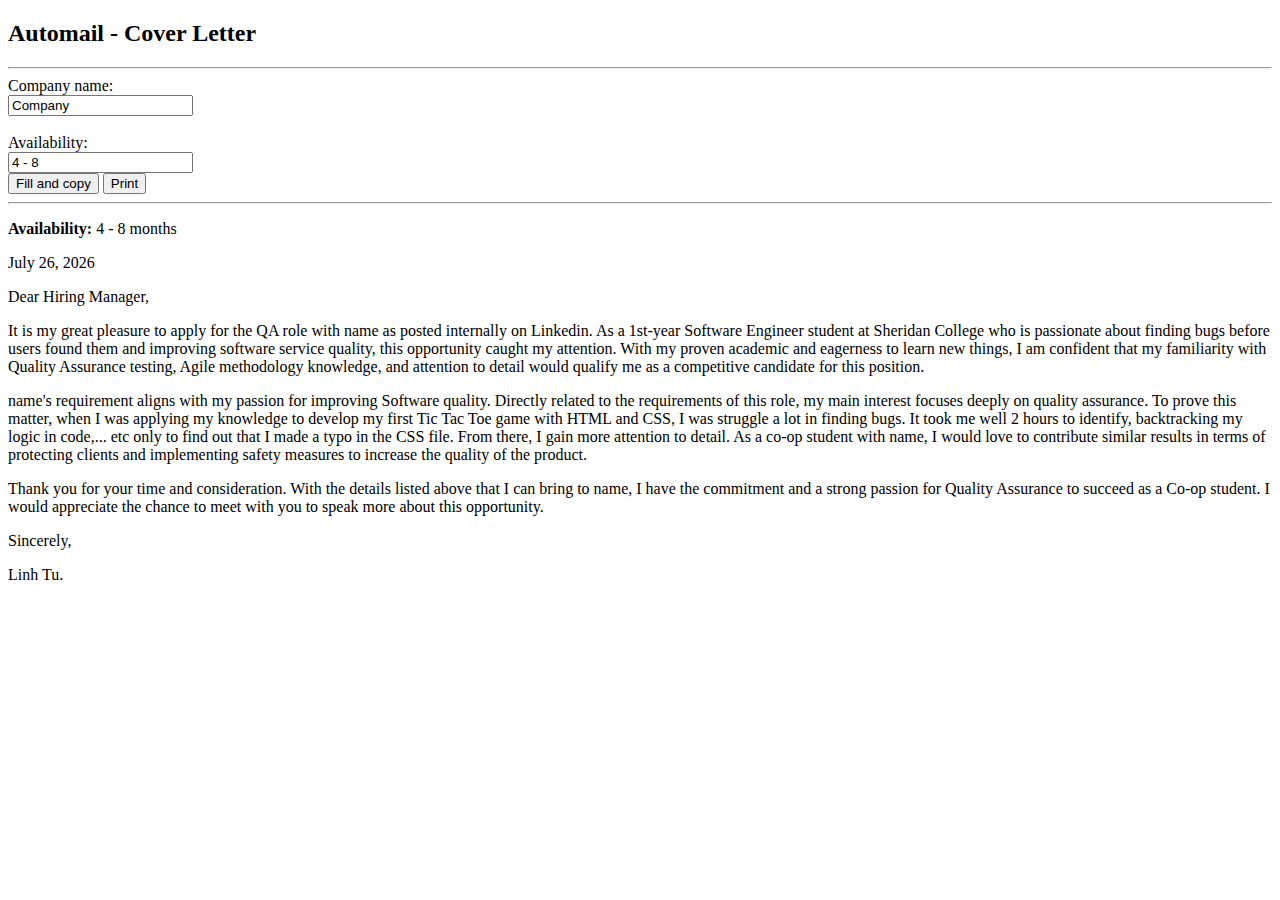
==== CoverGen.html @ 972a6b85 "Added Cover Gen" ====
<!DOCTYPE html>

<html>
    <head>
        <title>Cover Letter Web Gen</title>
        <style>
            
        </style>
    </head>
    
    <body onload="onLoad()">
        <!-- Auto Mail Exam Invite -->
            <h2>Automail - Cover Letter</h2>
            <hr>
            <div class="aplication">
                <form>
                    <label>Company name:</label><br>
                    <input type="text" id="fname" placeholder="Enter Company name" value="Company"><br><br>
                    <label>Availability:</label><br>
                    <input type="text" id="avail" placeholder="Enter availability" value="4 - 8">
                </form>
                <button onclick="fill_invite()">Fill and copy</button> 
                <input type="button" value="Print" onclick="printDivContent()">
            </div>
            <hr>

            <div class="inv" id="inv">
                <div class="email-body">
                    <p><strong>Availability:</strong> <span id = "avail2">4 - 8</span> months</p>
                    <p><span id="date">February 10, 2023 </span></p>
                    <p>Dear Hiring Manager<span id="name0"></span>,</p>
                    <p>
                        It is my great pleasure to apply for the QA role with <span id="name1">name</span> as posted internally on Linkedin. 
                        As a 1st-year Software Engineer student at Sheridan College who is passionate about finding bugs before users found them and improving software service quality, this opportunity caught my attention. 
                        With my proven academic and eagerness to learn new things, I am confident that my familiarity with Quality Assurance testing, Agile methodology knowledge, and attention to detail would qualify me as a competitive candidate for this position.
                    </p>
                    <p>    
                        <span id="name2">name</span>'s requirement aligns with my passion for improving Software quality. Directly related to the requirements of this role, my main interest focuses deeply on quality assurance. 
                        To prove this matter, when I was applying my knowledge to develop my first Tic Tac Toe game with HTML and CSS, I was struggle a lot in finding bugs. 
                        It took me well 2 hours to identify, backtracking my logic in code,... etc only to find out that I made a typo in the CSS file. From there, I gain more attention to detail. As a co-op student with <span id="name">name</span>, I would love to contribute similar results in terms of protecting clients and implementing safety measures to increase the quality of the product.
                    </p>
                    <p>
                        Thank you for your time and consideration. With the details listed above that I can bring to <span id="name3">name</span>, I have the commitment and a strong passion for Quality Assurance to succeed as a Co-op student. I would appreciate the chance to meet with you to speak more about this opportunity. 
                    </p>
                    <p>Sincerely,</p>    
                    <p>Linh Tu.</p>
                </div>
            </div>
        <script>
            function copy(id){
                var range = document.createRange();
                range.selectNode(document.getElementById(id));
                window.getSelection().removeAllRanges(); // clear current selection
                window.getSelection().addRange(range); // to select text
                document.execCommand("copy");
                window.getSelection().removeAllRanges();// to deselect
            }
            function onLoad(){
                const now = new Date();
                var months = ['January','February','March','April','May','June','July','August','September','October','November','December'];
                var month = months[ now.getMonth() ];
                document.getElementById("date").innerHTML = month + " "+now.getDate()+", "+now.getFullYear();
            }
            function fill_invite(){
                document.getElementById("name").innerHTML = document.getElementById("fname").value;
                document.getElementById("name0").innerHTML = " of " + document.getElementById("fname").value;
                document.getElementById("name1").innerHTML = document.getElementById("fname").value;
                document.getElementById("name2").innerHTML = document.getElementById("fname").value;
                document.getElementById("name3").innerHTML = document.getElementById("fname").value;
                document.getElementById("avail2").innerHTML = document.getElementById("avail").value;
                copy("inv");
            }
            
            function printDivContent() {
                fill_invite();
                var contentOfDiv = document.getElementById("inv").innerHTML;

                var newWin = window.open('', '', 'height=650, width=650');
                newWin.document.write('');
                newWin.document.write('<title>Print Content of Div element by  using Javascript</title>');
                newWin.document.write('<h2 style="text-align: center;">Linh Tu</h2>');
                newWin.document.write('<p style="text-align: center; margin: 0; padding-top : 0;">Mississauga,ON  | 647 581 8284 | <span class="blue">linhtu2207@gmail.com</span> | <span class="blue"><a href="https://www.linkedin.com/in/linh-t%E1%BB%AB-53606120a/">Linkedin</a></span><hr>');
                newWin.document.write(contentOfDiv);
                newWin.document.write('');
                newWin.document.close();
            newWin.print();
            }
        </script>
    
    </body>

    
    
</html>
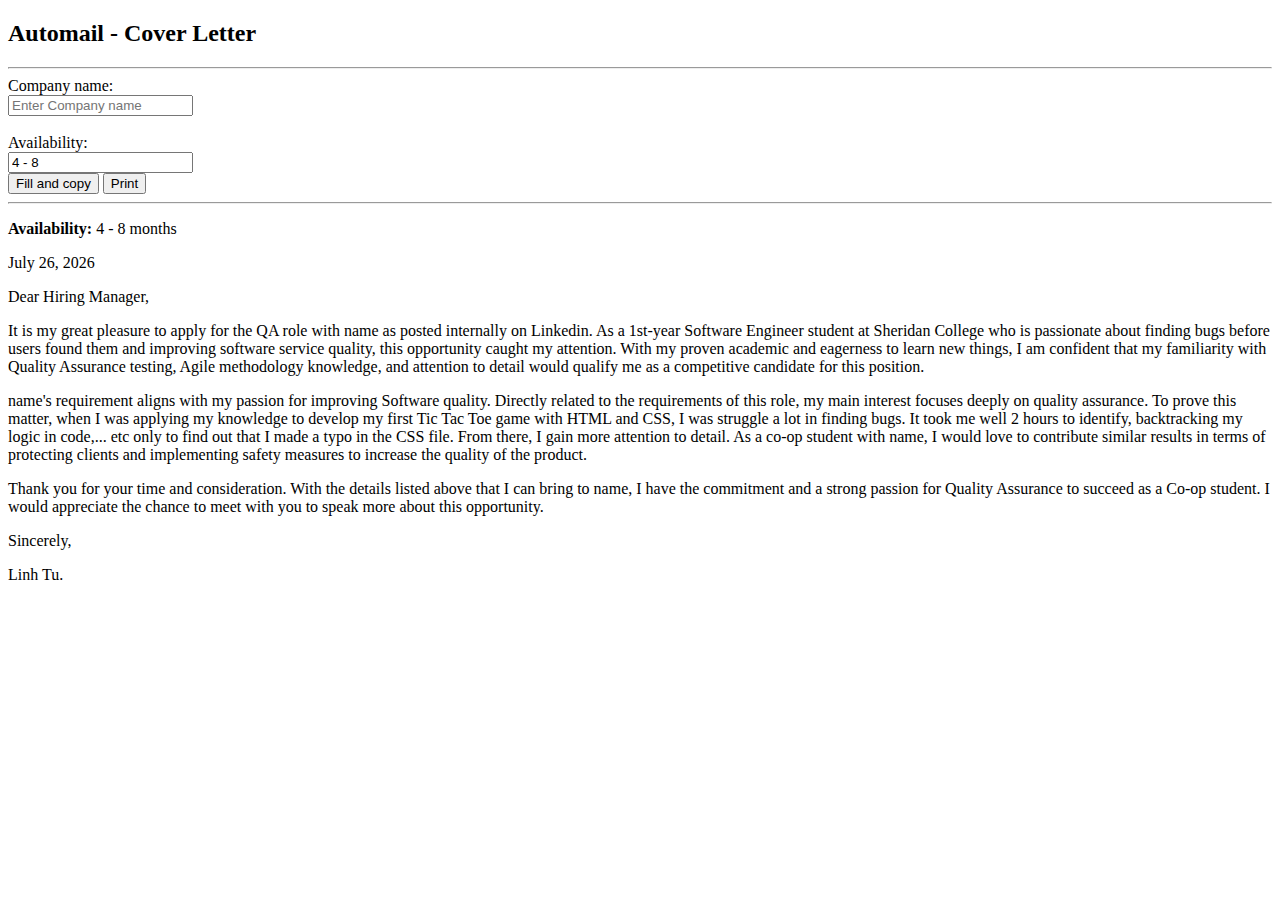
==== commit b8f73e93: "Put a check if forgot to change company name" ====
--- a/CoverGen.html
+++ b/CoverGen.html
@@ -15,12 +15,12 @@
             <div class="aplication">
                 <form>
                     <label>Company name:</label><br>
-                    <input type="text" id="fname" placeholder="Enter Company name" value="Company"><br><br>
+                    <input type="text" id="fname" placeholder="Enter Company name" required ><br><br>
                     <label>Availability:</label><br>
                     <input type="text" id="avail" placeholder="Enter availability" value="4 - 8">
                 </form>
                 <button onclick="fill_invite()">Fill and copy</button> 
-                <input type="button" value="Print" onclick="printDivContent()">
+                <input type="submit" value="Print" onclick="printDivContent() ">
             </div>
             <hr>
 
@@ -71,19 +71,34 @@
                 copy("inv");
             }
             
+            function toPDF(){
+                fill_invite();
+                    
+                    var contentOfDiv = document.getElementById("inv").innerHTML;
+
+                    var newWin = window.open('', '', 'height=650, width=650');
+                    newWin.document.write('');
+                    newWin.document.write('<title>Print Content of Div element by  using Javascript</title>');
+                    newWin.document.write('<h2 style="text-align: center;">Linh Tu</h2>');
+                    newWin.document.write('<p style="text-align: center; margin: 0; padding-top : 0;">Mississauga,ON  | 647 581 8284 | <span class="blue">linhtu2207@gmail.com</span> | <span class="blue"><a href="https://www.linkedin.com/in/linh-t%E1%BB%AB-53606120a/">Linkedin</a></span><hr>');
+                    newWin.document.write(contentOfDiv);
+                    newWin.document.write('');
+                    newWin.document.close();
+                newWin.print();
+            }
             function printDivContent() {
-                fill_invite();
-                var contentOfDiv = document.getElementById("inv").innerHTML;
+                if (document.getElementById("fname").value != ""){    
+                    toPDF();
+                }
+                else {
+                    let name = prompt("Please enter the company name");
+                    if (name != null && name != ""){
+                        document.getElementById("fname").value = name;
+                        toPDF();
+                    }
+                    
+                }
 
-                var newWin = window.open('', '', 'height=650, width=650');
-                newWin.document.write('');
-                newWin.document.write('<title>Print Content of Div element by  using Javascript</title>');
-                newWin.document.write('<h2 style="text-align: center;">Linh Tu</h2>');
-                newWin.document.write('<p style="text-align: center; margin: 0; padding-top : 0;">Mississauga,ON  | 647 581 8284 | <span class="blue">linhtu2207@gmail.com</span> | <span class="blue"><a href="https://www.linkedin.com/in/linh-t%E1%BB%AB-53606120a/">Linkedin</a></span><hr>');
-                newWin.document.write(contentOfDiv);
-                newWin.document.write('');
-                newWin.document.close();
-            newWin.print();
             }
         </script>
     
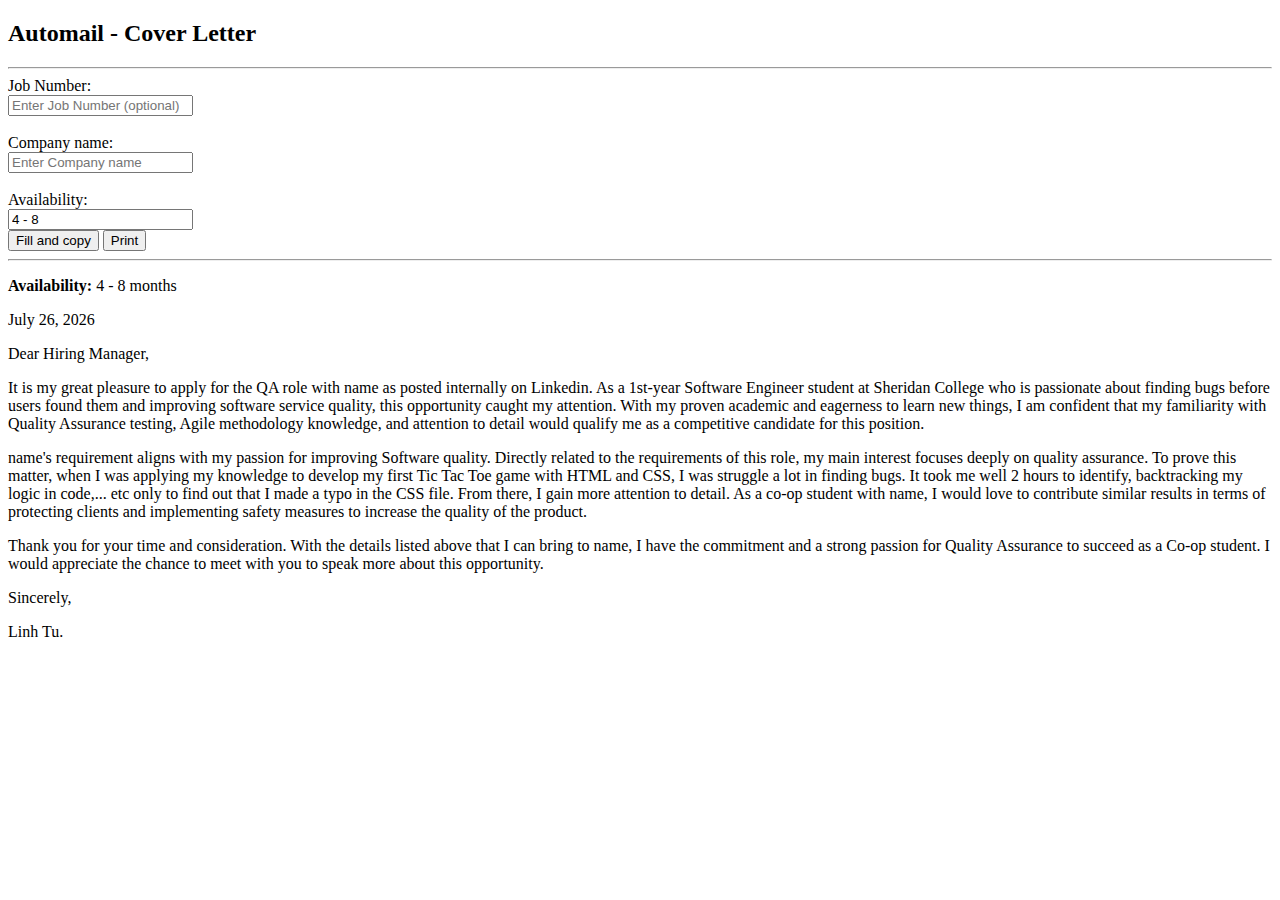
==== commit 9abcb70b: "Fixing CoverLetterGen" ====
--- a/CoverGen.html
+++ b/CoverGen.html
@@ -14,6 +14,8 @@
             <hr>
             <div class="aplication">
                 <form>
+                    <label>Job Number:</label><br>
+                    <input type="text" id="job" placeholder="Enter Job Number (optional)"><br><br>
                     <label>Company name:</label><br>
                     <input type="text" id="fname" placeholder="Enter Company name" required ><br><br>
                     <label>Availability:</label><br>
@@ -26,6 +28,7 @@
 
             <div class="inv" id="inv">
                 <div class="email-body">
+                    <p id = "jobno"></p>
                     <p><strong>Availability:</strong> <span id = "avail2">4 - 8</span> months</p>
                     <p><span id="date">February 10, 2023 </span></p>
                     <p>Dear Hiring Manager<span id="name0"></span>,</p>
@@ -68,6 +71,11 @@
                 document.getElementById("name2").innerHTML = document.getElementById("fname").value;
                 document.getElementById("name3").innerHTML = document.getElementById("fname").value;
                 document.getElementById("avail2").innerHTML = document.getElementById("avail").value;
+                let jobNum = document.getElementById("jobno")
+                let jobVal = document.getElementById("job").value
+                if (jobVal != "") {
+                    jobNum.innerHTML = "<strong>Job Number:</strong> "+ jobVal
+                }
                 copy("inv");
             }
             
